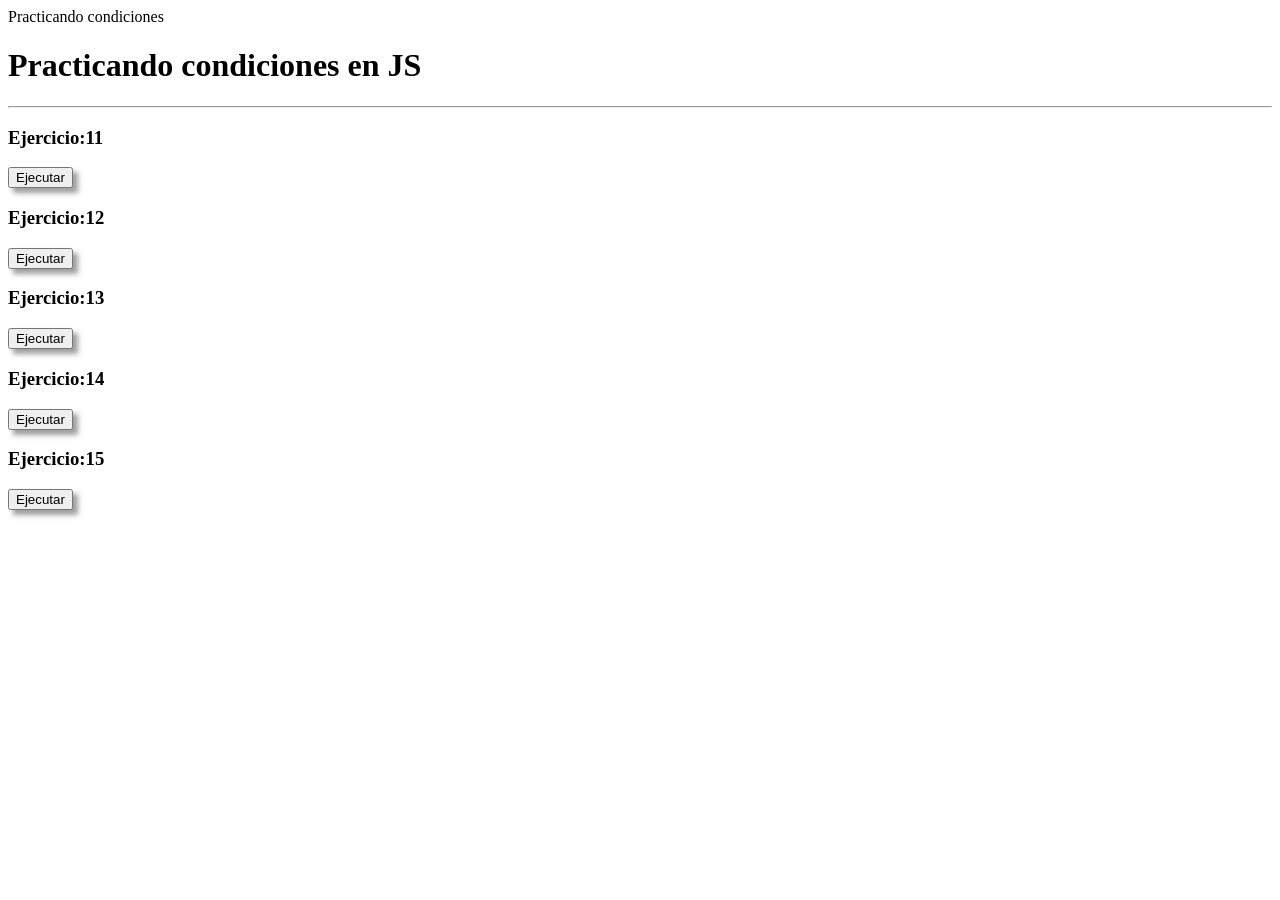
==== 03_Estructuras_de_control/03_practica_condiciones_intermedia/index.html @ f5e217ee "d d" ====
<!DOCTYPE html>
<html lang="en">
<head>
    <meta charset="UTF-8">
    <meta name="viewport" content="width=device-width, initial-scale=1.0">
     <meta name="author" content="Ariel Faundez">
     <link rel="stylesheet" href="static/css/style.css"
    <title>Practicando condiciones</title>
    <link rel="stylesheet" href="#">
</head>
<body>
    <header class="encabezado">
        <h1>Practicando condiciones en JS</h1>
    </header>
    <hr>
    <main class="container">
        <div class="box">
            <h3>Ejercicio:11 </h3>
            <button class="btn" onclick="ejercicio11()">Ejecutar</button>
        </div>
        <div class="box">
            <h3>Ejercicio:12 </h3>
            <button class="btn" onclick="ejercicio12()">Ejecutar</button>
        </div>
        <div class="box">
            <h3>Ejercicio:13 </h3>
            <button class="btn" onclick="ejercicio13()">Ejecutar</button>
        </div>
        <div class="box">
            <h3>Ejercicio:14 </h3>
            <button class="btn" onclick="ejercicio14()">Ejecutar</button>
        </div>
        <div class="box">
            <h3>Ejercicio:15 </h3>
            <button class="btn" onclick="ejercicio15()">Ejecutar</button>
        </div>
        </div>
    <script src="static/js/Script.js"></script>
</body>
</html>
---- 03_Estructuras_de_control/03_practica_condiciones_intermedia/static/css/style.css ----
.btn{
    box-shadow: 5px 5px 5px rgba(128, 128, 128, 0.753);
}
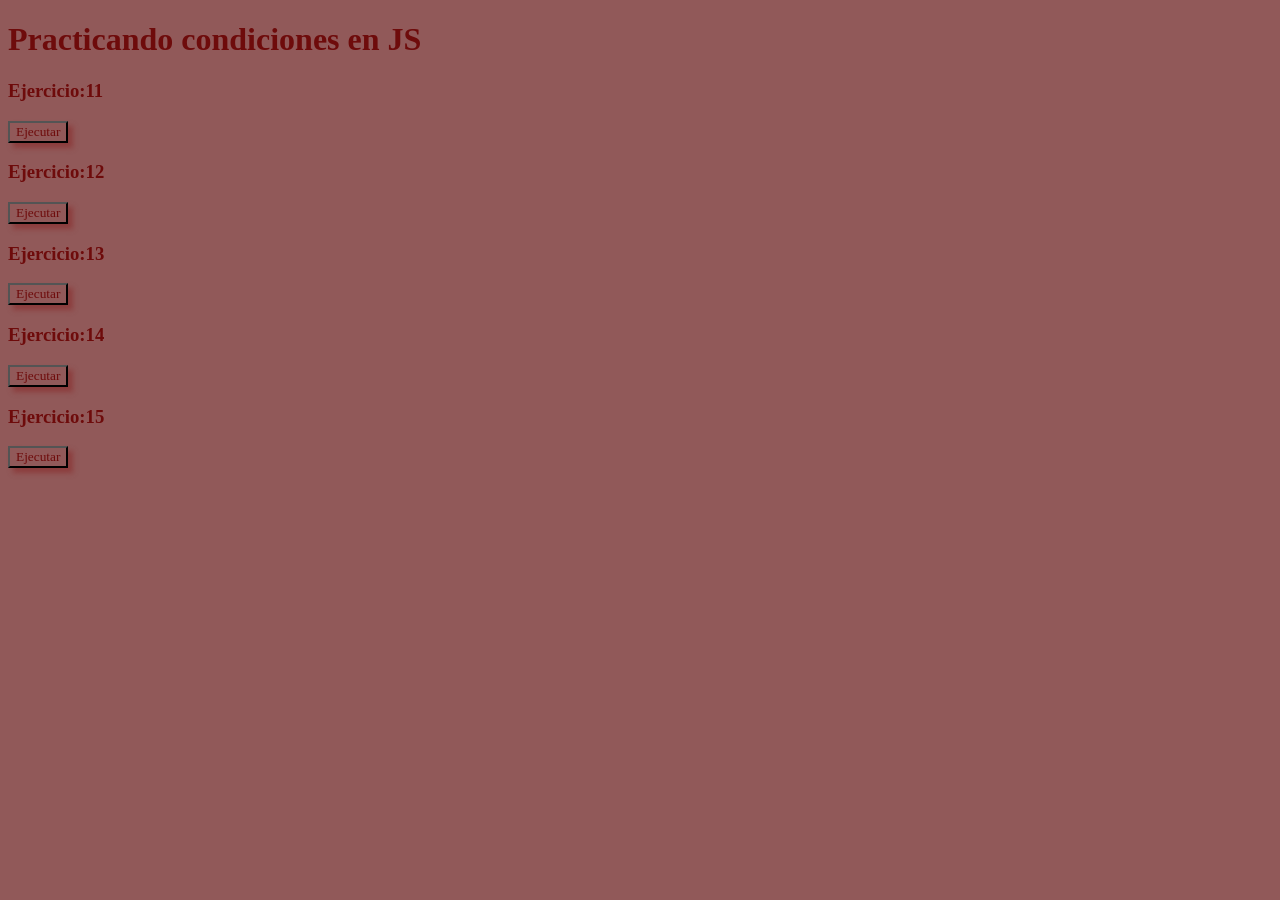
==== commit fc45bff4: "hj" ====
--- a/03_Estructuras_de_control/03_practica_condiciones_intermedia/index.html
+++ b/03_Estructuras_de_control/03_practica_condiciones_intermedia/index.html
@@ -4,7 +4,7 @@
     <meta charset="UTF-8">
     <meta name="viewport" content="width=device-width, initial-scale=1.0">
      <meta name="author" content="Ariel Faundez">
-     <link rel="stylesheet" href="static/css/style.css"
+     <link rel="stylesheet" href="static/css/style.css">
     <title>Practicando condiciones</title>
     <link rel="stylesheet" href="#">
 </head>
@@ -12,7 +12,6 @@
     <header class="encabezado">
         <h1>Practicando condiciones en JS</h1>
     </header>
-    <hr>
     <main class="container">
         <div class="box">
             <h3>Ejercicio:11 </h3>
--- a/03_Estructuras_de_control/03_practica_condiciones_intermedia/static/css/style.css
+++ b/03_Estructuras_de_control/03_practica_condiciones_intermedia/static/css/style.css
@@ -1,4 +1,12 @@
+*{
+    font-family: cursive;
+    background-color: rgb(145, 89, 89);
+    color: rgb(110, 11, 11);
+}
 
+.encabezado{
+background-color: rgba(109, 69, 69, 0.582);
+}
 .btn{
-    box-shadow: 5px 5px 5px rgba(128, 128, 128, 0.753);
+    box-shadow: 5px 5px 5px rgba(139, 56, 56, 0.836);
 }
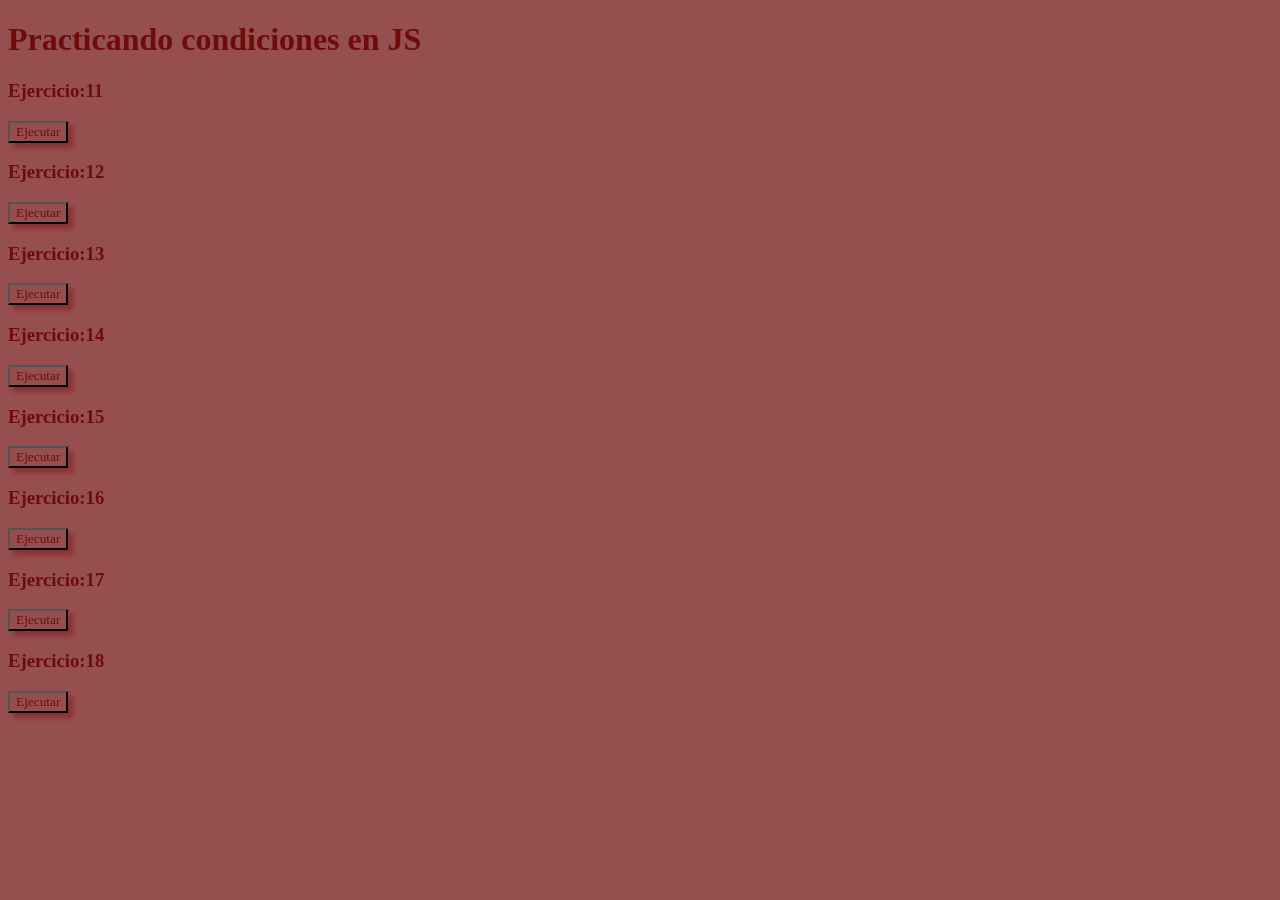
==== commit ed6a16ea: "d d" ====
--- a/03_Estructuras_de_control/03_practica_condiciones_intermedia/index.html
+++ b/03_Estructuras_de_control/03_practica_condiciones_intermedia/index.html
@@ -33,6 +33,18 @@
             <h3>Ejercicio:15 </h3>
             <button class="btn" onclick="ejercicio15()">Ejecutar</button>
         </div>
+         <div class="box">
+            <h3>Ejercicio:16 </h3>
+            <button class="btn" onclick="ejercicio16()">Ejecutar</button>
+        </div>
+         <div class="box">
+            <h3>Ejercicio:17 </h3>
+            <button class="btn" onclick="ejercicio17()">Ejecutar</button>
+        </div>
+         <div class="box">
+            <h3>Ejercicio:18 </h3>
+            <button class="btn" onclick="ejercicio18()">Ejecutar</button>
+        </div>
         </div>
     <script src="static/js/Script.js"></script>
 </body>
--- a/03_Estructuras_de_control/03_practica_condiciones_intermedia/static/css/style.css
+++ b/03_Estructuras_de_control/03_practica_condiciones_intermedia/static/css/style.css
@@ -1,6 +1,6 @@
 *{
     font-family: cursive;
-    background-color: rgb(145, 89, 89);
+    background-color: rgb(150, 79, 79);
     color: rgb(110, 11, 11);
 }
 
@@ -8,5 +8,5 @@
 background-color: rgba(109, 69, 69, 0.582);
 }
 .btn{
-    box-shadow: 5px 5px 5px rgba(139, 56, 56, 0.836);
+    box-shadow: 5px 5px 5px rgba(138, 47, 47, 0.925);
 }
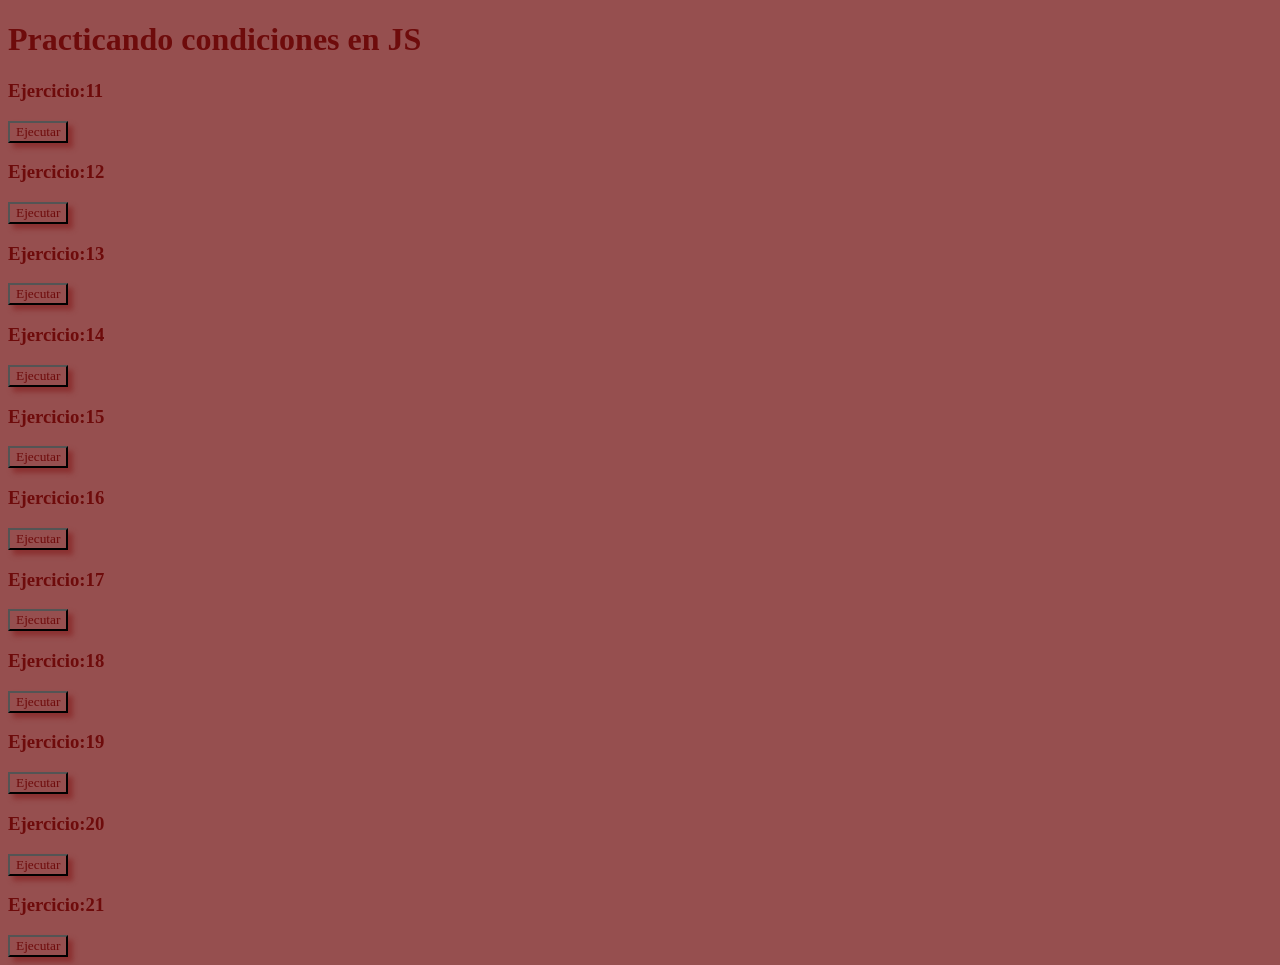
==== commit 65a52e99: "c c" ====
--- a/03_Estructuras_de_control/03_practica_condiciones_intermedia/index.html
+++ b/03_Estructuras_de_control/03_practica_condiciones_intermedia/index.html
@@ -45,6 +45,21 @@
             <h3>Ejercicio:18 </h3>
             <button class="btn" onclick="ejercicio18()">Ejecutar</button>
         </div>
+                </div>
+         <div class="box">
+            <h3>Ejercicio:19 </h3>
+            <button class="btn" onclick="ejercicio19()">Ejecutar</button>
+        </div>
+                </div>
+         <div class="box">
+            <h3>Ejercicio:20 </h3>
+            <button class="btn" onclick="ejercicio20()">Ejecutar</button>
+        </div>
+                </div>
+         <div class="box">
+            <h3>Ejercicio:21 </h3>
+            <button class="btn" onclick="ejercicio21()">Ejecutar</button>
+        </div>
         </div>
     <script src="static/js/Script.js"></script>
 </body>
